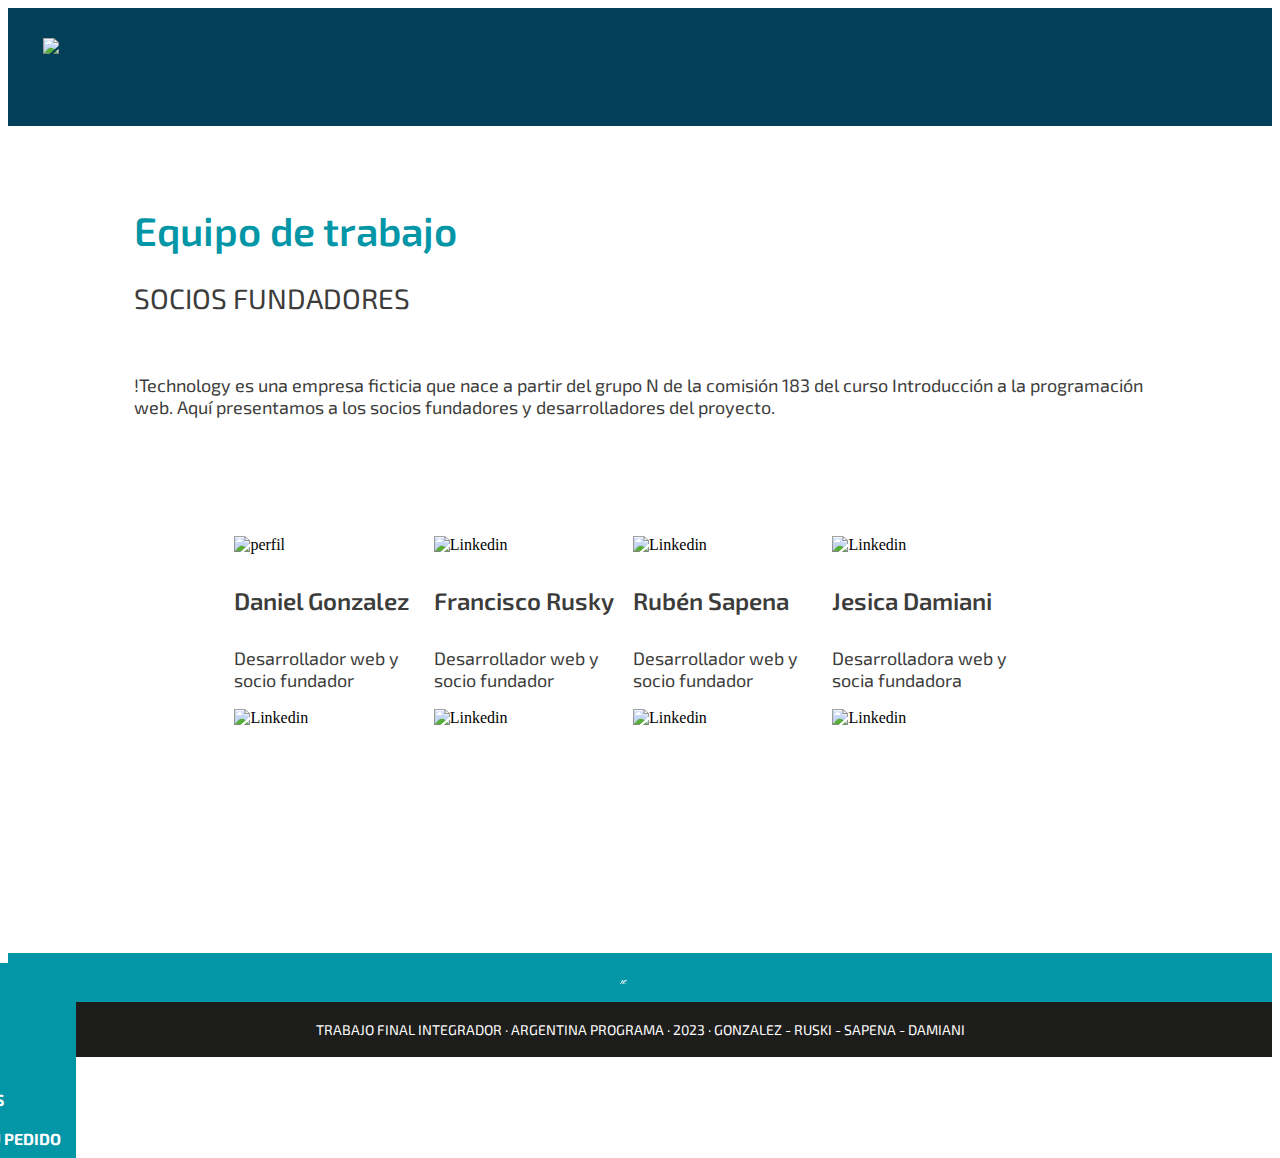
==== pages/equipo.html @ dae19f89 "se genera pagina de equipo" ====
<!DOCTYPE html>
<html lang="en">
<head>
    <meta charset="UTF-8">
    <meta http-equiv="X-UA-Compatible" content="IE=edge">
    <meta name="viewport" content="width=device-width, initial-scale=1.0">
    <title>equipo IT Technology</title>
    <link rel="stylesheet" href="estiloequipo.css">
    <link href="https://cdn.jsdelivr.net/npm/bootstrap@5.3.0-alpha3/dist/css/bootstrap.min.css" rel="stylesheet" integrity="sha384-KK94CHFLLe+nY2dmCWGMq91rCGa5gtU4mk92HdvYe+M/SXH301p5ILy+dN9+nJOZ" crossorigin="anonymous">
    <link href="https://fonts.googleapis.com/css2?family=Exo+2:wght@400;600;700&display=swap" rel="stylesheet">
</head>

<body>
   <header>
      <nav class="navbar navbar-expand-lg bg-body-tertiary navbar navbar-dark bg-dark">
           <div class="container-fluid">
            <div class="logo">
               <a href="../index.html" target="_parent">
              <img src="https://raw.githubusercontent.com/Fruski/Trabajo-Integrador-UTN/e19af55e6897849d010bda88d54b766ef73e6c68/it%20technology/imgs/logo_ittechnology.svg" alt="logo" width="100%">
              </div>
              <a href="#"class="navbar-brand">equipo</a>
              <a href="../pages/servicios.html" class="navbar-brand">servicios</a>
              <a href="../pages/productos.html"class="navbar-brand">productos</a>  
              <a href="../pages/pedido.html" class="navbar-brand">Ingresa tu pedido</a>   
             </a>
             </div> 
      </nav>
   </header>

   <main>
      <div class="centro">
         <h1 class="equip">Equipo de trabajo</h1>
        <h2>SOCIOS FUNDADORES</h2>
        <br>        
        <p>!Technology es una empresa ficticia que nace a partir del grupo N de la comisión 183 del curso Introducción a la programación web. Aquí presentamos a los socios fundadores y desarrolladores del proyecto.</p>

        <div class="bloque-central"> 
            <span><img src="https://raw.githubusercontent.com/Fruski/Trabajo-Integrador-UTN/main/it%20technology/imgs/equipo/equipo_01.png" alt="perfil" width="150"> 
            <h4>Daniel Gonzalez</h4> 
            <p>Desarrollador web y socio fundador</p>
            <img src="https://raw.githubusercontent.com/Fruski/Trabajo-Integrador-UTN/107dabe2fb089f36087a2980e303586a3150fab1/it%20technology/imgs/equipo/logo_lkn_1.svg" alt="Linkedin" width="50"></span>
            
            <span><img src="https://raw.githubusercontent.com/Fruski/Trabajo-Integrador-UTN/main/it%20technology/imgs/equipo/equipo_02.png" alt="Linkedin" width="150">
            <h4>Francisco Rusky</h4>
            <p>Desarrollador web y socio fundador</p>
            <img src="https://raw.githubusercontent.com/Fruski/Trabajo-Integrador-UTN/107dabe2fb089f36087a2980e303586a3150fab1/it%20technology/imgs/equipo/logo_lkn_1.svg" alt="Linkedin" width="50"></span>
        
            <span><img src="https://github.com/Fruski/Trabajo-Integrador-UTN/blob/main/it%20technology/imgs/equipo/equipo_03.png?raw=true" alt="Linkedin" width="150"> 
            <h4>Rubén Sapena</h4> 
            <p>Desarrollador web y socio fundador</p>
            <img src="https://raw.githubusercontent.com/Fruski/Trabajo-Integrador-UTN/107dabe2fb089f36087a2980e303586a3150fab1/it%20technology/imgs/equipo/logo_lkn_1.svg" alt="Linkedin" width="50"></span>

            <span><img src="https://github.com/Fruski/Trabajo-Integrador-UTN/blob/main/it%20technology/imgs/equipo/equipo_04.png?raw=true" alt="Linkedin" width="150"> 
            <h4>Jesica Damiani</h4> 
            <p>Desarrolladora web y socia fundadora</p>
            <img src="https://raw.githubusercontent.com/Fruski/Trabajo-Integrador-UTN/107dabe2fb089f36087a2980e303586a3150fab1/it%20technology/imgs/equipo/logo_lkn_1.svg" alt="Linkedin" width="50"></span>
        </div>
      </div>
   </main>

   <footer>
      <nav>
         <div class="row justify-content-around">
         <div class="container">
            <div class="logo-2">
              <img src="../multimedia/iso_footer.svg" alt="Logo" width="70%">
            </div>

            <div class="footer-links">
             <ul>
                <li><a class=letras href="#">Inicio</a></li>
                <li><a class=letras href="../pages/equipo.html"> equipo </a></li>
                <li><a class=letras href="../pages/servicios.html"> servicios </a></li>
                <li><a class=letras href="../pages/productos.html"> productos </a></li>  
                <li><a class=letras href="../pages/pedido.html"> ingresá tu pedido </a></li>
             </ul>
             </div>
         </div>
      </nav>
         
         <div class="social-icons">
          <ul>
             <li> Bv. Pellegrini 2750. Santa Fe. Argentina </li>
             <li> +54 342 4572773 </li>
             <li><a class=letras href="mailto:contacto@ittechnochlogy.com" target="_blank">contacto@ittechnochlogy.com</a></li>
          </ul>
         </div>

         <div class="iconos">
            <ul>
             <li>
                <a class=letras href="https://www.instagram.com/github/" target="_blank">
                <img src="../multimedia/logo_ig.svg" alt="Instagram" width="30px"></a>
             </li> 
             <li>
                <a class=letras href="https://www.linkedin.com/company/github/" target="_blank">
                <img src="../multimedia/logo_lkn.svg" alt="Linkedin" width="30px"></a>
             </li>
             <li>
                 <a class=letras href="https://twitter.com/github" target="_blank">
                <img src="../multimedia/logo_twt.svg" alt="Twitter" width="30px"></a>
             </li>
             <li>
                 <a class=letras href="https://www.youtube.com/watch?v=suzMNqDQiyU" target="_blank">
                <img src="../multimedia/logo_yt.svg" alt="YouTube" width="30px"></a>
             </li>
             </ul>
      </div>
      </div>
   </footer>

       <div class="mi-seccion">
      </p> TRABAJO FINAL INTEGRADOR · ARGENTINA PROGRAMA · <span>2023</span> · GONZALEZ - RUSKI - SAPENA - DAMIANI</p>           
     </div>
</body>
</html>
---- pages/estiloequipo.css ----
nav {
    background-color:#0396a7; 
}

.navbar {
    padding: none;
} /*elimina las barras blancas arriba y abajo del menú*/

nav a {
    text-decoration: none;
    background-color:none;
    color:none;
    padding: 10px 15px;
    display:inline-flex ;
    font-family: 'Exo 2', sans-serif;
    font-weight: 700;
    font-size: 16px; 
    text-transform: uppercase; 
    justify-content: right;
    align-items: flex-start;
}

nav ul {
    background-color:#0396a7;
    list-style: none; 
    margin: 0; 
    padding: 0; 
    display:inline-flex; 
    color:#ffffff; /*coloco color a las letras*/
    justify-content:left; /* Distribuye el espacio entre los elementos de la lista */
    align-items:flex-start; /* Centra verticalmente los elementos de la lista */
}

header {
    background-color:#024059;
    padding: 20px;
    border-color: none;
    margin: 0;
}

.header-container{
    display:inline-flex;
    align-items:flex-start;
    align-content: flex-start;
    background-color:#024059;
    font-family:'Exo 2', sans-serif;
}

.container {
    background-color:#0396a7;
    display:inline-flex;
    justify-content:space-between;
    width: 50%;
    max-width: 50px;
    margin: 0 auto;
    color:#0396a7;  
}
@media (min-width: 576px) {
    .container{
        display: flex;
    }
}
   
.container-fluid{
    background-color: #024059;
    padding: auto;
    text-decoration-color:#ffffff;
    color:#ffffff;
}

.navbar-brand{
    background-color: #024059;
    color: #024059;
}

.logo img {
    justify-content: left;
    max-width: 100%;
    height: auto;
    background-color:#024059;
    color:#024059;
}

.equip{
    color:#0396a7;
    font-family: 'Exo 2', sans-serif;
    font-weight: 600;
    font-size: 40px;
}

h2 {
    color:#3c3c3b;
    font-family: 'Exo 2', sans-serif;
    font-weight: 400;
    font-size: 28px;
    text-transform: capitalize;
}

h4 {
    color:#3c3c3b;
    font-family: 'Exo 2', sans-serif;
    font-weight: 600;
    font-size: 24px;
}

p {
    color:#3c3c3b;
    font-family: 'Exo 2', sans-serif;
    font-weight: 400;
    font-size: 18px;
}

.centro {
    width: 80%;
    margin: 10%;
    margin-top: 80px;
}


footer {
    background-color:#0396a7; /* Fondo azul */
    color:#ffffff;
    font-family: 'Exo 2', sans-serif;
    font-weight: 400;
    font-size: 16px;
    padding: 10px 0;  /*Agrega un relleno de 20px arriba y abajo, sin relleno a la izquierda y a la derecha */
}

 /*menu de la empresa*/
.footer-links ul{
    list-style-type: none;
    color: #ffffff;
    display: block;
    text-align:left;
    line-height: 1,5%; /*coloca un interlineado en el menu*/
    margin-left: -60%; /*centra el menu al lado del logo*/
    position: absolute;
}

/*datos sociales de la empresa*/
.social-icons ul{
    list-style-type: none;
    text-align:left;
    display: block;
    line-height: 1,5%;
    margin-left: 70%;
    max-width: 60%;
    margin-top: -20%;
    position: absolute;
    
}

/*alineo la opcion de redes sociales*/
.iconos ul {
    display:inline-flex; /*coloca en linea los inconos*/
    list-style: none;
    margin-left: 70%;
    max-width: 60%;
    margin-top: -10%;
    position:absolute;
}

/*le coloco un tamaño al logo*/
.logo-2 {
    width: 20%;
    margin: 10%;
    position: relative;
}

.main h2 {
    color:#0396a7;
}
.bloque-central {
    display: flex;
    justify-content: space-between;
    padding: 100px;
}


/*organizo los datos de la parte inferior*/
.parte_inferior {
    position: relative;
    height: 40px;
    background-color: #024059;
    text-align: center;
}

.mi-seccion {
    background-color:#1d1d1b;
    text-align: center;
    color:#ffffff;
    font-family: 'Exo 2', sans-serif;
    font-weight: 400;
    font-size: 14px;
    padding: 1px;
}

.letras{
    color:#ffffff
}
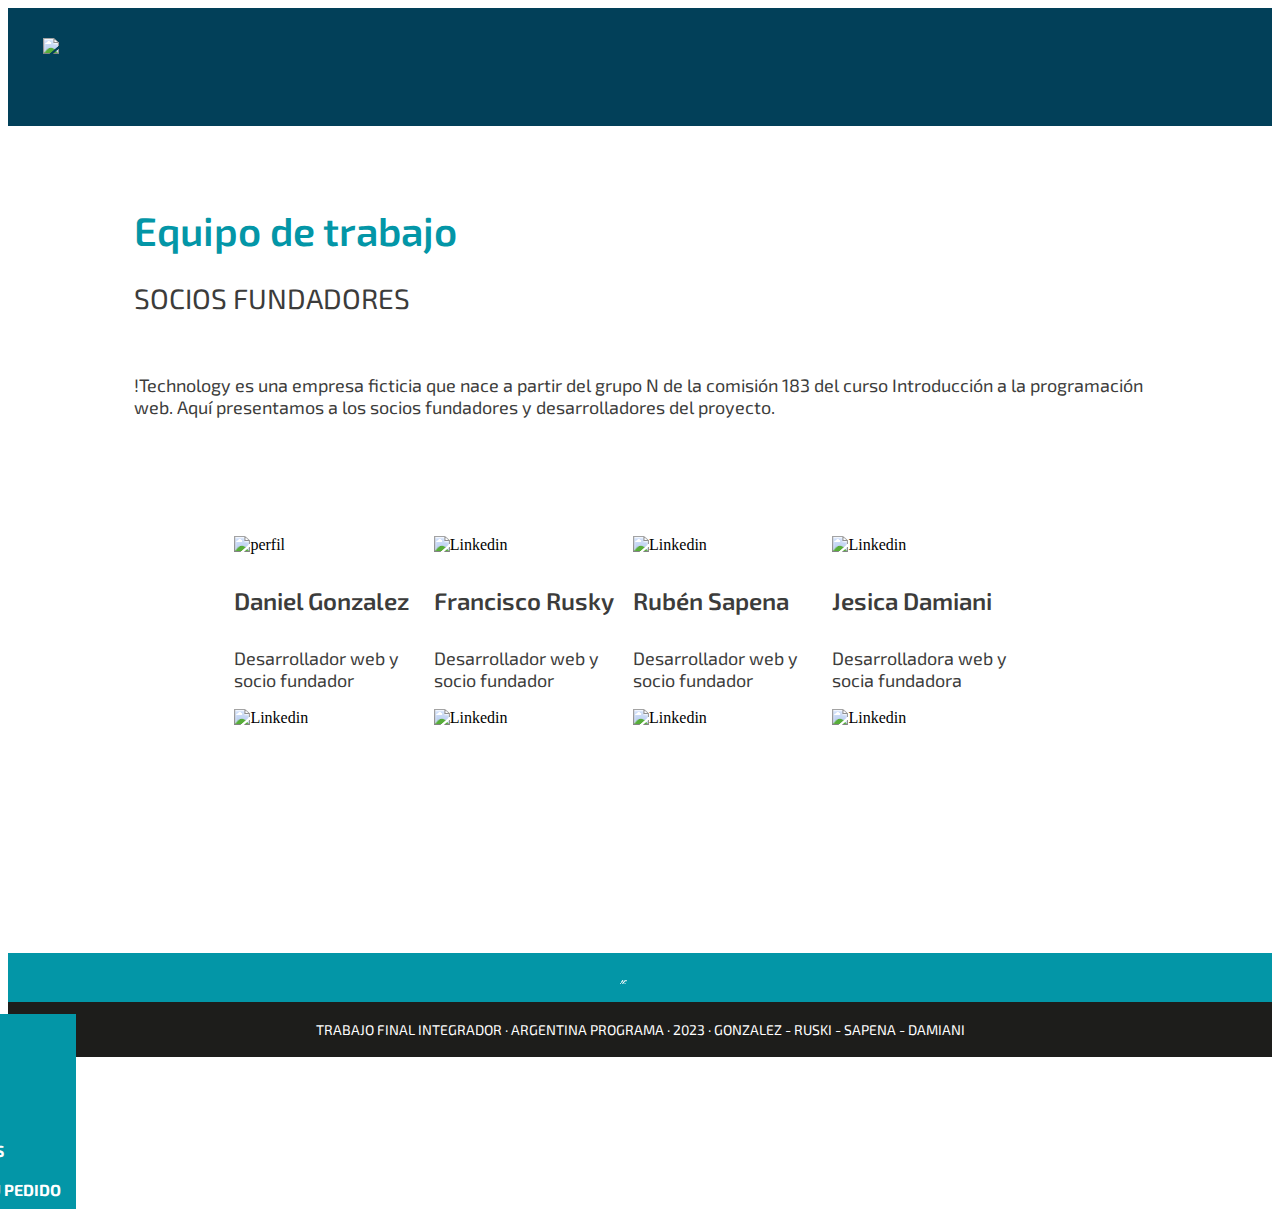
==== commit 4f48607a: "Update equipo.html" ====
--- a/pages/equipo.html
+++ b/pages/equipo.html
@@ -80,7 +80,7 @@
          
          <div class="social-icons">
           <ul>
-             <li> Bv. Pellegrini 2750. Santa Fe. Argentina </li>
+             <li> Boulevard Pellegrini 2750. Santa Fe. Argentina </li>
              <li> +54 342 4572773 </li>
              <li><a class=letras href="mailto:contacto@ittechnochlogy.com" target="_blank">contacto@ittechnochlogy.com</a></li>
           </ul>
--- a/pages/estiloequipo.css
+++ b/pages/estiloequipo.css
@@ -135,6 +135,7 @@
     line-height: 1,5%; /*coloca un interlineado en el menu*/
     margin-left: -60%; /*centra el menu al lado del logo*/
     position: absolute;
+    margin-top: 4%;
 }
 
 /*datos sociales de la empresa*/
@@ -197,4 +198,15 @@
 
 .letras{
     color:#ffffff
+}
+
+@media screen and (max-width: 768px) {
+    .navbar-navbar-expand-lg-bg-body-tertiary-navbar-navbar-dark-bg-dark, .main, .centro, .imagencentro, #frasehome, .row-justify-content-around, footer, .social-icons, .iconos, .footer-links ul{
+        grid-template-columns: 1fr; /* Una sola columna en dispositivos móviles */
+    }
+     .row-justify-content-around,  footer, .social-icons, .iconos, .footer-links ul{
+      background-size: auto;
+      padding: 60px 0;
+      grid-column: 2; 
+    }
 }